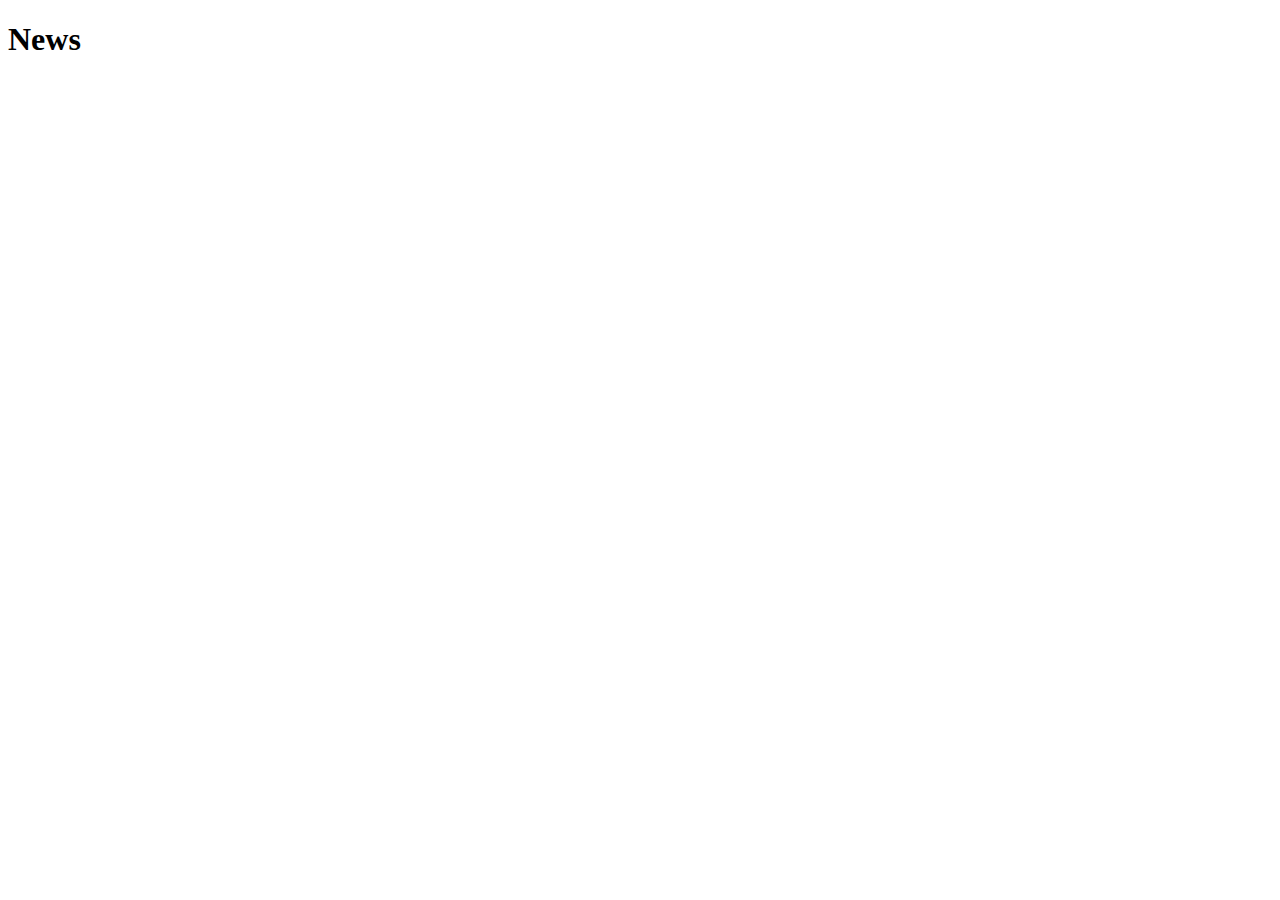
==== news.html @ 88b02c16 "test commit lan 2" ====
<!DOCTYPE html>
<html lang="en">
    <head>
        <meta charset="UTF-8" />
        <meta name="viewport" content="width=device-width, initial-scale=1.0" />
        <title>Document</title>
    </head>
    <body>
        <h1>News</h1>
    </body>
</html>
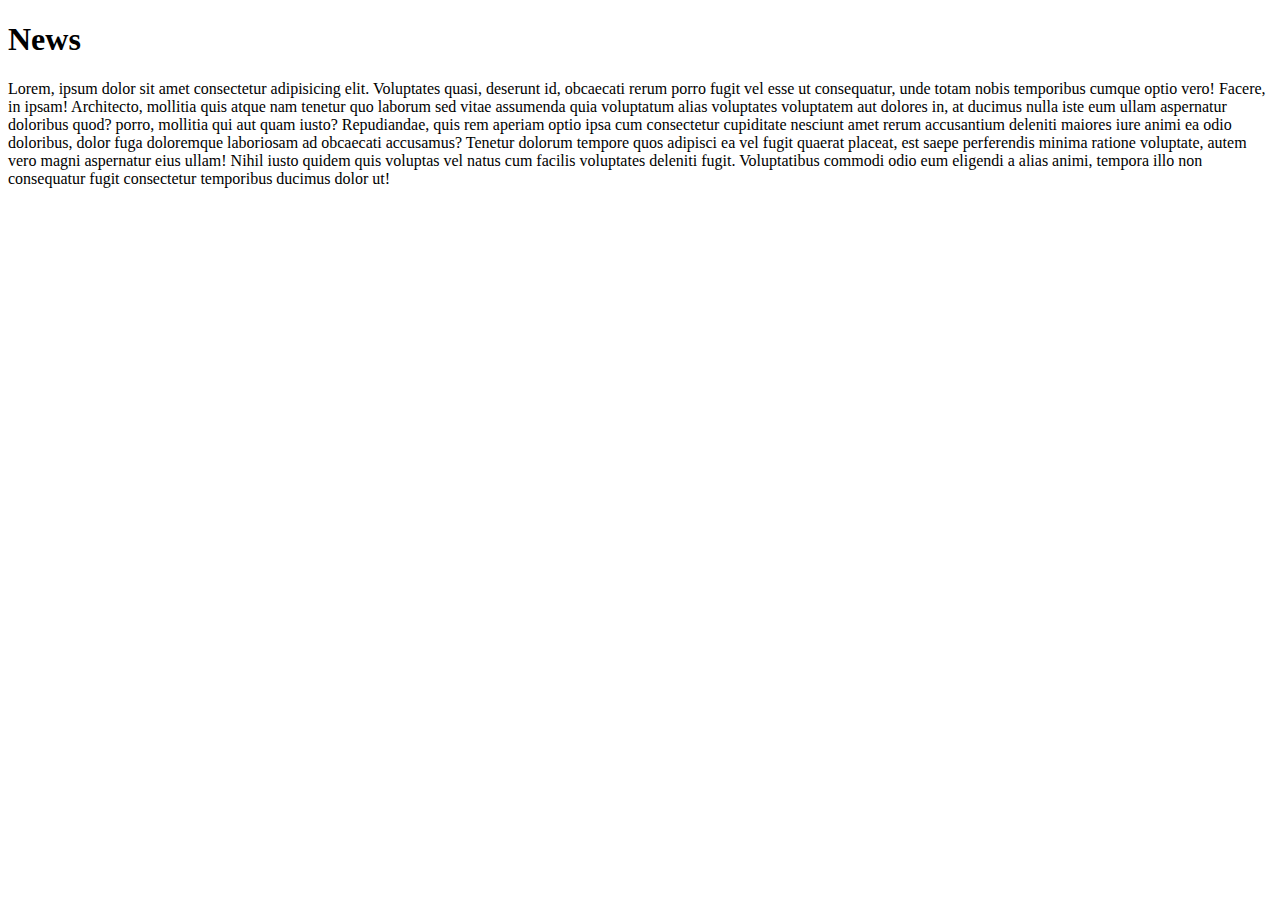
==== commit 562f7ffe: "Test Commit Lần 3" ====
--- a/news.html
+++ b/news.html
@@ -7,5 +7,23 @@
     </head>
     <body>
         <h1>News</h1>
+        <p>
+            Lorem, ipsum dolor sit amet consectetur adipisicing elit. Voluptates
+            quasi, deserunt id, obcaecati rerum porro fugit vel esse ut
+            consequatur, unde totam nobis temporibus cumque optio vero! Facere,
+            in ipsam! Architecto, mollitia quis atque nam tenetur quo laborum
+            sed vitae assumenda quia voluptatum alias voluptates voluptatem aut
+            dolores in, at ducimus nulla iste eum ullam aspernatur doloribus
+            quod? porro, mollitia qui aut quam iusto? Repudiandae, quis rem
+            aperiam optio ipsa cum consectetur cupiditate nesciunt amet rerum
+            accusantium deleniti maiores iure animi ea odio doloribus, dolor
+            fuga doloremque laboriosam ad obcaecati accusamus? Tenetur dolorum
+            tempore quos adipisci ea vel fugit quaerat placeat, est saepe
+            perferendis minima ratione voluptate, autem vero magni aspernatur
+            eius ullam! Nihil iusto quidem quis voluptas vel natus cum facilis
+            voluptates deleniti fugit. Voluptatibus commodi odio eum eligendi a
+            alias animi, tempora illo non consequatur fugit consectetur
+            temporibus ducimus dolor ut!
+        </p>
     </body>
 </html>
